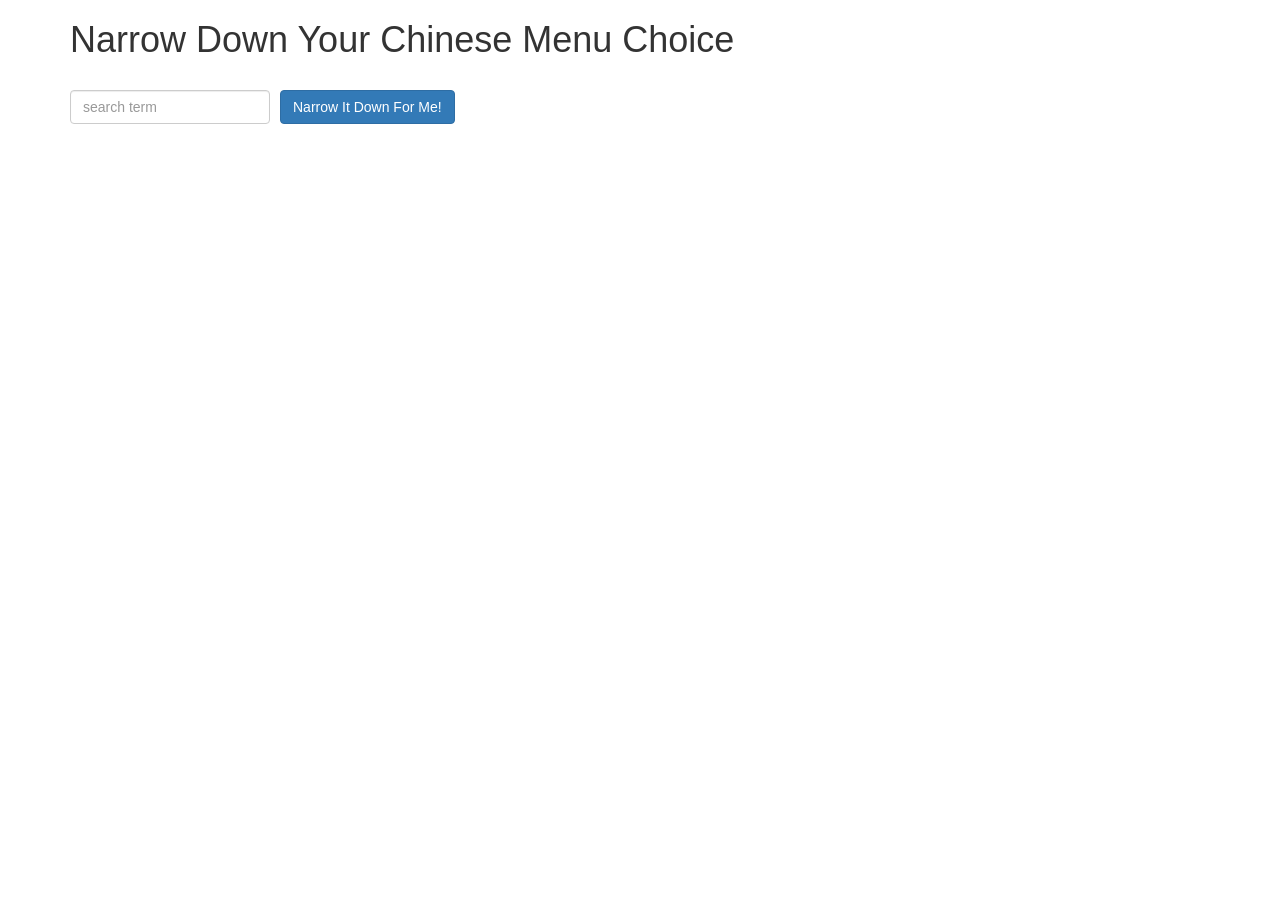
==== index.html @ 61291253 "starter code" ====
<!doctype html>
<html lang="en">
  <head>
    <title>Narrow Down Your Menu Choice</title>
    <meta name="viewport" content="width=device-width, initial-scale=1">
    <link rel="stylesheet" href="styles/bootstrap.min.css">
    <link rel="stylesheet" href="styles/styles.css">
  </head>
<body>
   <div class="container">
    <h1>Narrow Down Your Chinese Menu Choice</h1>

    <div class="form-group">
      <input type="text" placeholder="search term" class="form-control">
    </div>
    <div class="form-group narrow-button">
      <button class="btn btn-primary">Narrow It Down For Me!</button>
    </div>

    <!-- found-items should be implemented as a component -->
    <found-items found-items="...." on-remove="...."></found-items>
  </div>

</body>
</html>
---- styles/styles.css ----
h1 {
    margin-bottom: 30px;
  }
  input[type="text"] {
    width: 200px;
    float: left;
  }
  .narrow-button {
    float: left;
    margin-left: 10px;
  }
  .loader {
    display: none;
    margin-left: 5px;
    font-size: 10px;
    float: left;
    border-top: 1.1em solid rgba(147, 147, 147, 0.2);
    border-right: 1.1em solid rgba(147, 147, 147, 0.2);
    border-bottom: 1.1em solid rgba(147, 147, 147, 0.2);
    border-left: 1.1em solid #676767;
    -webkit-transform: translateZ(0);
    -ms-transform: translateZ(0);
    transform: translateZ(0);
    -webkit-animation: load8 1.1s infinite linear;
    animation: load8 1.1s infinite linear;
  }
  .loader,
  .loader:after {
    border-radius: 50%;
    width: 3em;
    height: 3em;
  }
  @-webkit-keyframes load8 {
    0% {
      -webkit-transform: rotate(0deg);
      transform: rotate(0deg);
    }
    100% {
      -webkit-transform: rotate(360deg);
      transform: rotate(360deg);
    }
  }
  @keyframes load8 {
    0% {
      -webkit-transform: rotate(0deg);
      transform: rotate(0deg);
    }
    100% {
      -webkit-transform: rotate(360deg);
      transform: rotate(360deg);
    }
  }
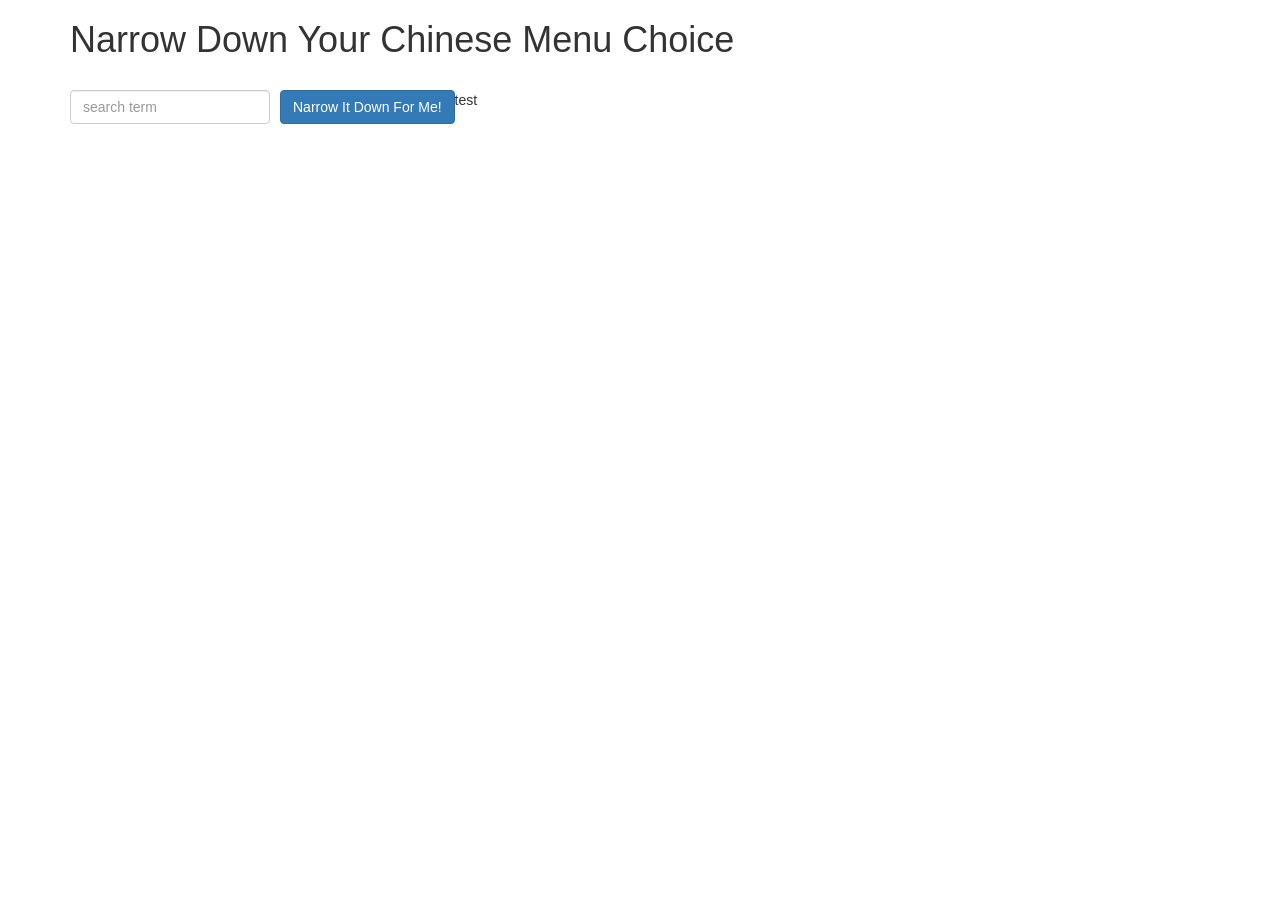
==== commit 83e2c84c: "test" ====
--- a/index.html
+++ b/index.html
@@ -1,24 +1,30 @@
 <!doctype html>
 <html lang="en">
   <head>
+    <meta charset="utf-8">
+    <script src="angular.min.js"></script>
+    <script src="app.js"></script>
     <title>Narrow Down Your Menu Choice</title>
     <meta name="viewport" content="width=device-width, initial-scale=1">
     <link rel="stylesheet" href="styles/bootstrap.min.css">
     <link rel="stylesheet" href="styles/styles.css">
   </head>
-<body>
-   <div class="container">
+<body ng-app='MenuCategoriesApp'>
+   <div class="container" ng-controller='MenuCategoriesController as menu'>
     <h1>Narrow Down Your Chinese Menu Choice</h1>
 
     <div class="form-group">
-      <input type="text" placeholder="search term" class="form-control">
+      <input type="text" placeholder="search term" class="form-control" ng-model = "menu.searchItem">
     </div>
     <div class="form-group narrow-button">
-      <button class="btn btn-primary">Narrow It Down For Me!</button>
+      <button class="btn btn-primary" ng-click="menu.logMenuItems();">Narrow It Down For Me!</button>
     </div>
 
     <!-- found-items should be implemented as a component -->
-    <found-items found-items="...." on-remove="...."></found-items>
+    <!-- found-items="...." on-remove="...."-->
+    <!--<found-items></found-items>-->
+
+    <found-Items></found-Items>
   </div>
 
 </body>
